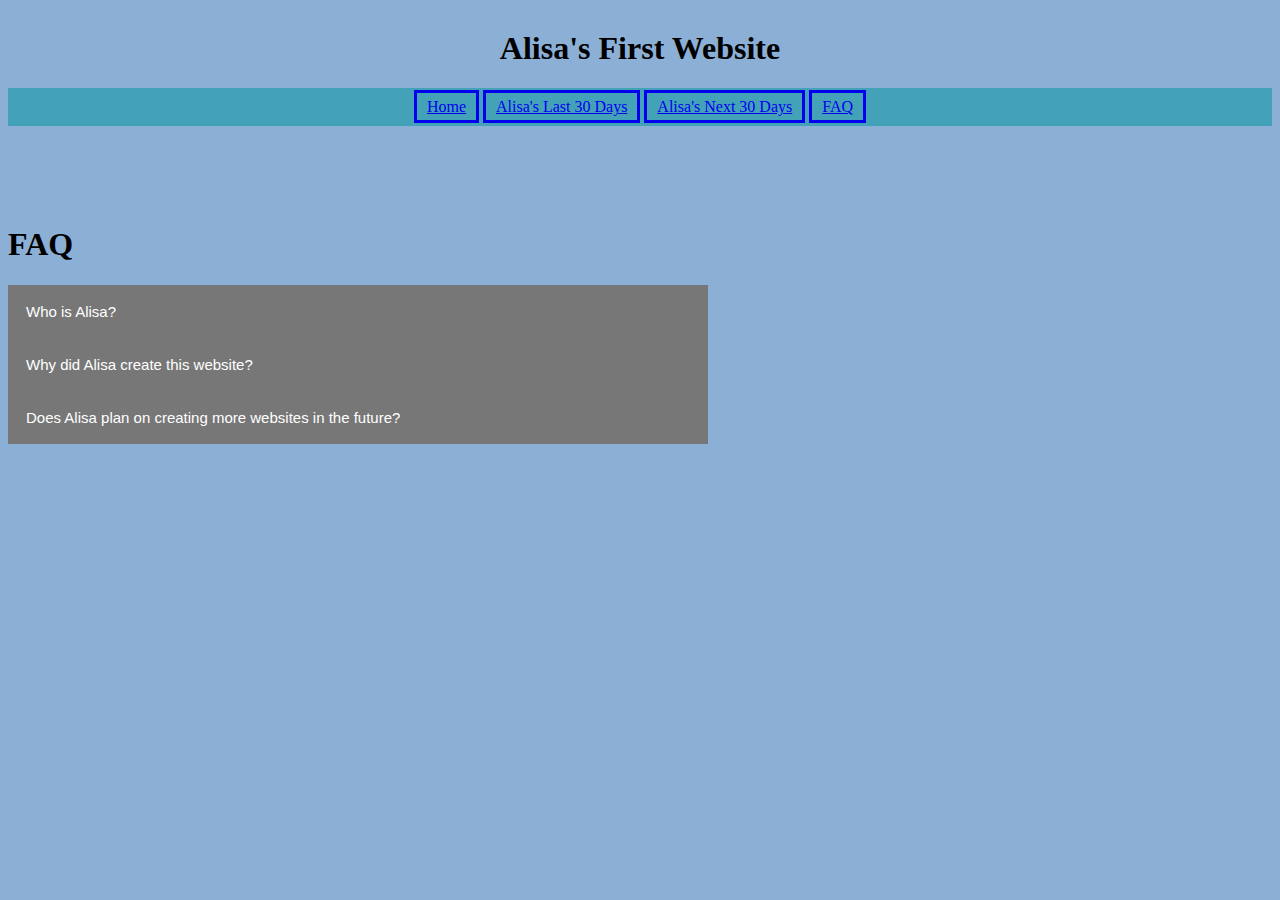
==== faq.html @ 555802e2 "Added comments to files" ====
<!DOCTYPE html>
<html lang="en">
    <head>
        <link rel="stylesheet" href="style.css" />
        <title>Alisa's First Website: FAQ</title>
    </head>
    <body>
        <script src="script.js"></script>
        <header>
            <h1 class="mainH1">Alisa's First Website</h1>
        <nav>
            <!--turn these into buttons-->
            <a class="navLinks" href="index.html">Home</a>
            <a class="navLinks" href="last30days.html">Alisa's Last 30 Days</a>
            <a class="navLinks" href="next30days.html">Alisa's Next 30 Days</a>
            <a class="navLinks" href="faq.html">FAQ</a>
        </nav>        

    </header>

        <h1>FAQ</h1>
        <div id="faqSection">
        <button class="faqHeader">Who is Alisa?</button>
            <div class="faqContent">
                 <p>It's me! Hello! I like to cook, I can ride a bicycle, and I am currently in the process of learning software development.</p>
            </div>
        <button class="faqHeader">Why did Alisa create this website?</button>
            <div class="faqContent">
                 <p>I created this website to showcase all the cool things that I have learned about software development so far. You can find some examples of what I have learned in the Showcase of Things section of this website.</p>
            </div>
        <button class="faqHeader">Does Alisa plan on creating more websites in the future?</button>
            <div class="faqContent">
                 <p>Without a doubt. This masterful website is just the beginning and I plan on creating many more websites to demonstrate my mega cool coding capabilities.</p>
            </div>
            </div>
    <!--Script below is for the collapsible section of the FAQs; whenever I moved it to the script.js file, it would no longer work... so need to figure out why
       <script>
                var coll = document.getElementsByClassName("faqHeader");
                var i;
                
                for (i = 0; i < coll.length; i++) {
                  coll[i].addEventListener("click", function() {
                    this.classList.toggle("active");
                    var content = this.nextElementSibling;
                    if (content.style.maxHeight){
                      content.style.maxHeight = null;
                    } else {
                      content.style.maxHeight = content.scrollHeight + "px";
                    } 
                  });
                }
    </script>
-->
 
    
    </body>
</html>
---- style.css ----
body {
    background: rgb(140, 175, 214);
  }

nav {
    text-align: center;
    display: block;
    margin-bottom: 100px;
    background-color: #44a2b8;
    padding-top: 10px;
    padding-bottom: 10px;
}

.mainH1 {
    text-align: center;
    margin-top: 30px;
}

.navLinks {
    padding-left: 10px;
    padding-right: 10px;
    padding-top: 5px;
    padding-bottom: 5px;
    text-align: center;
    border-style: solid;
}

.navLinks:hover {
    background-color: #555;
}

.faqHeader {
    background-color: #777;
    color: white;
    cursor: pointer;
    padding: 18px;
    width: 100%;
    border: none;
    text-align: left;
    outline: none;
    font-size: 15px
  }
  
  .active, .faqHeader:hover {
    background-color: #555;
  }
  
  .faqContent {
    padding: 0 18px;
    max-height: 0;
    overflow: hidden;
    transition: max-height 0.2s ease-out;
    background-color: transparent;
  }

  #faqSection {
      width: 700px;
  }
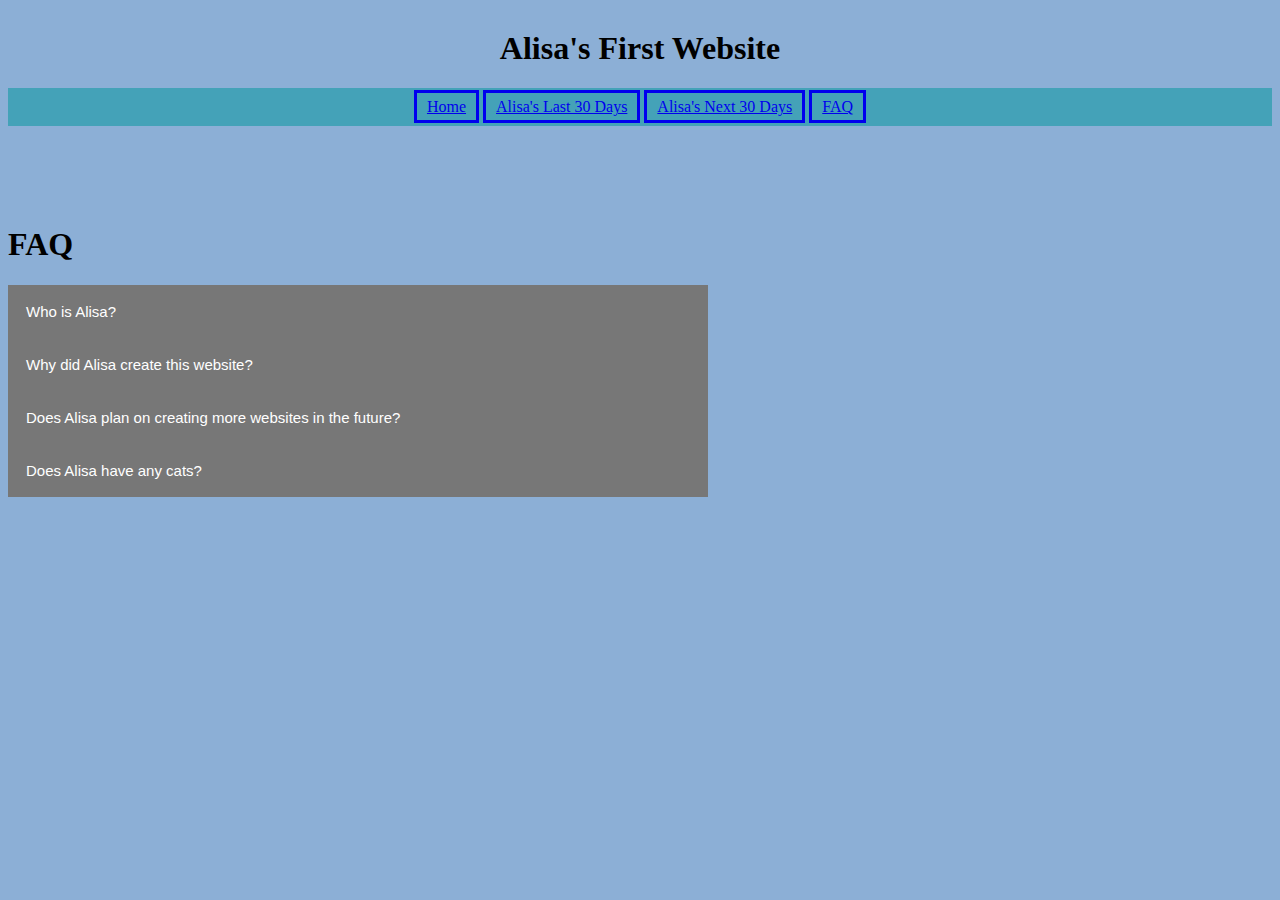
==== commit 8f54bdb7: "Updated index.html and script.js to make them work together" ====
--- a/faq.html
+++ b/faq.html
@@ -5,7 +5,6 @@
         <title>Alisa's First Website: FAQ</title>
     </head>
     <body>
-        <script src="script.js"></script>
         <header>
             <h1 class="mainH1">Alisa's First Website</h1>
         <nav>
@@ -26,32 +25,18 @@
             </div>
         <button class="faqHeader">Why did Alisa create this website?</button>
             <div class="faqContent">
-                 <p>I created this website to showcase all the cool things that I have learned about software development so far. You can find some examples of what I have learned in the Showcase of Things section of this website.</p>
+                 <p>I created this website to showcase all the cool things that I have learned about software development so far. Check out <a href="last30days.html">Alisa's Last 30 Days</a> and <a href="next30days.html">Alisa's Next 30 Days</a> to see what I've been up to and what I have planned next.</p>
             </div>
         <button class="faqHeader">Does Alisa plan on creating more websites in the future?</button>
             <div class="faqContent">
-                 <p>Without a doubt. This masterful website is just the beginning and I plan on creating many more websites to demonstrate my mega cool coding capabilities.</p>
+                 <p>Without a doubt. This masterful website is just the beginning and I plan on creating many more websites to demonstrate the coding capabilities that I will acquire in the future.</p>
             </div>
+        <button class="faqHeader">Does Alisa have any cats?</button>
+            <div class="faqContent">
+                 <p>Yes, several.</p>
             </div>
-    <!--Script below is for the collapsible section of the FAQs; whenever I moved it to the script.js file, it would no longer work... so need to figure out why
-       <script>
-                var coll = document.getElementsByClassName("faqHeader");
-                var i;
-                
-                for (i = 0; i < coll.length; i++) {
-                  coll[i].addEventListener("click", function() {
-                    this.classList.toggle("active");
-                    var content = this.nextElementSibling;
-                    if (content.style.maxHeight){
-                      content.style.maxHeight = null;
-                    } else {
-                      content.style.maxHeight = content.scrollHeight + "px";
-                    } 
-                  });
-                }
-    </script>
--->
+        </div>
  
-    
+<script src="script.js"></script>
     </body>
 </html>
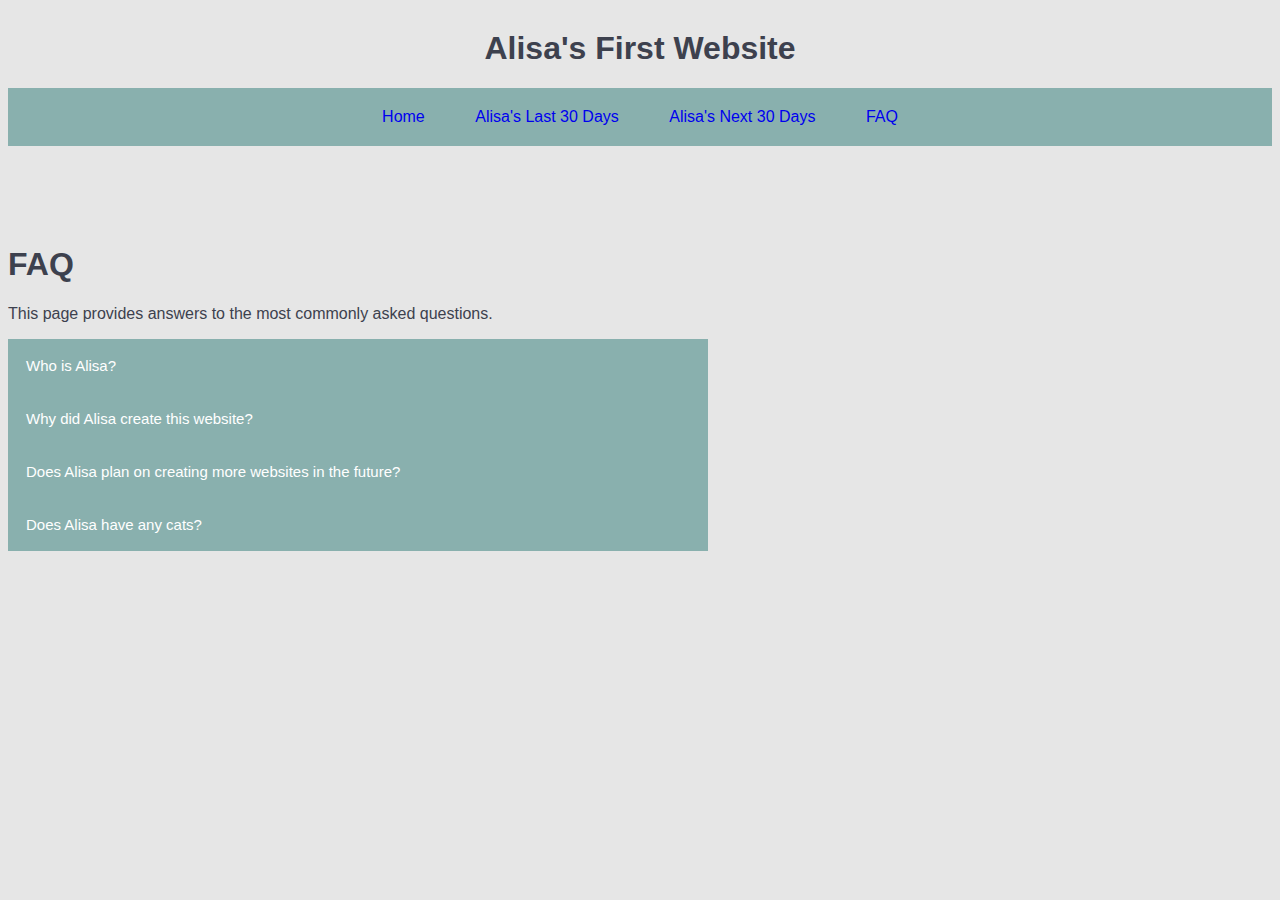
==== commit d9e867b0: "Updated colors and cleaned up some text" ====
--- a/faq.html
+++ b/faq.html
@@ -19,13 +19,14 @@
 
         <h1>FAQ</h1>
         <div id="faqSection">
+            <p>This page provides answers to the most commonly asked questions.</p>
         <button class="faqHeader">Who is Alisa?</button>
             <div class="faqContent">
                  <p>It's me! Hello! I like to cook, I can ride a bicycle, and I am currently in the process of learning software development.</p>
             </div>
         <button class="faqHeader">Why did Alisa create this website?</button>
             <div class="faqContent">
-                 <p>I created this website to showcase all the cool things that I have learned about software development so far. Check out <a href="last30days.html">Alisa's Last 30 Days</a> and <a href="next30days.html">Alisa's Next 30 Days</a> to see what I've been up to and what I have planned next.</p>
+                 <p>I created this website to showcase all the cool things that I have learned about software development so far. </p>
             </div>
         <button class="faqHeader">Does Alisa plan on creating more websites in the future?</button>
             <div class="faqContent">
--- a/style.css
+++ b/style.css
@@ -1,14 +1,17 @@
 body {
-    background: rgb(140, 175, 214);
+    background: #e6e6e6;
+    color: #3d414e;
+    font-family: Arial, Helvetica, sans-serif;
   }
 
 nav {
     text-align: center;
     display: block;
     margin-bottom: 100px;
-    background-color: #44a2b8;
-    padding-top: 10px;
-    padding-bottom: 10px;
+    background-color: #89B0AE;
+    padding-top: 20px;
+    padding-bottom: 20px;
+    border: 1px;
 }
 
 .mainH1 {
@@ -19,18 +22,26 @@
 .navLinks {
     padding-left: 10px;
     padding-right: 10px;
-    padding-top: 5px;
-    padding-bottom: 5px;
+    padding-top: 17px;
+    padding-bottom: 17px;
+    margin: 10px;
     text-align: center;
     border-style: solid;
+    border-color: transparent;
+    text-decoration: none;
 }
 
 .navLinks:hover {
-    background-color: #555;
+    background-color: #9ec4c0;
+}
+
+.navLinks:visited {
+    text-decoration: none;
+    color: #3d414e;
 }
 
 .faqHeader {
-    background-color: #777;
+    background-color: #89B0AE;
     color: white;
     cursor: pointer;
     padding: 18px;
@@ -38,11 +49,12 @@
     border: none;
     text-align: left;
     outline: none;
-    font-size: 15px
+    font-family: Arial, Helvetica, sans-serif;
+    font-size: 15px;
   }
   
   .active, .faqHeader:hover {
-    background-color: #555;
+    background-color: #9ec4c0;
   }
   
   .faqContent {
@@ -51,6 +63,8 @@
     overflow: hidden;
     transition: max-height 0.2s ease-out;
     background-color: transparent;
+    font-family: Arial, Helvetica, sans-serif;
+    font-size: 15px;
   }
 
   #faqSection {
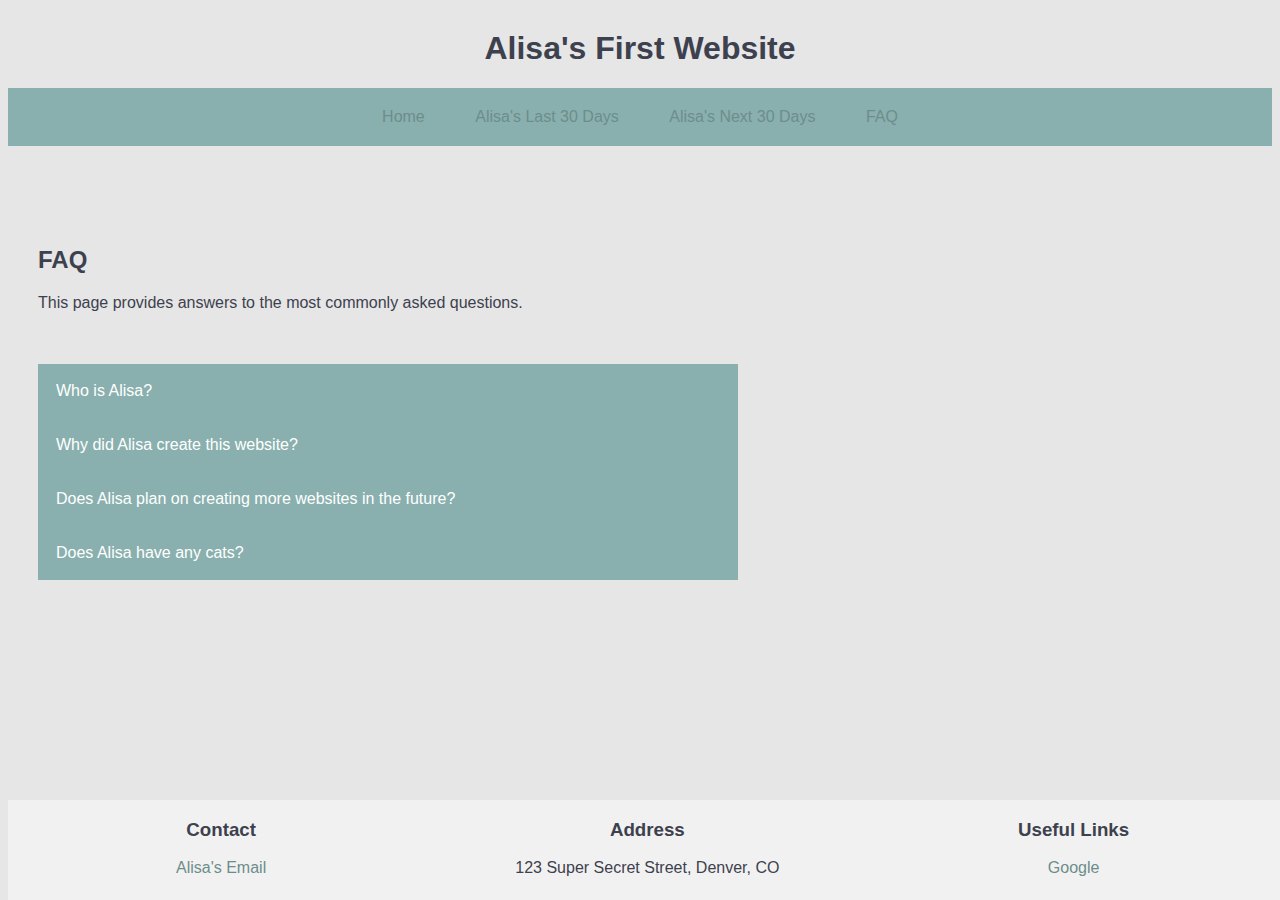
==== commit 216cb22f: "Added footer and updated styling" ====
--- a/faq.html
+++ b/faq.html
@@ -16,10 +16,11 @@
         </nav>        
 
     </header>
-
-        <h1>FAQ</h1>
+<section class="pageContent">
+        <h2>FAQ</h2>
         <div id="faqSection">
             <p>This page provides answers to the most commonly asked questions.</p>
+            <br><br>
         <button class="faqHeader">Who is Alisa?</button>
             <div class="faqContent">
                  <p>It's me! Hello! I like to cook, I can ride a bicycle, and I am currently in the process of learning software development.</p>
@@ -37,7 +38,25 @@
                  <p>Yes, several.</p>
             </div>
         </div>
- 
+    </section>
+
+    <section id="footer">
+        <div class="footerBoxes">
+            <h3>Contact</h3>
+            <a href="mailto:alisa.gezalova@gmail.com">Alisa's Email</a>
+        </div>
+
+        <div class="footerBoxes">
+            <h3>Address</h3>
+            <p>123 Super Secret Street, Denver, CO</p>
+        </div>
+        
+        <div class="footerBoxes">
+            <h3>Useful Links</h3>
+            <a href="https://www.google.com/">Google</a>
+        </div>
+
+</section>
 <script src="script.js"></script>
     </body>
 </html>
--- a/style.css
+++ b/style.css
@@ -2,7 +2,19 @@
     background: #e6e6e6;
     color: #3d414e;
     font-family: Arial, Helvetica, sans-serif;
+    height: 100%;
   }
+
+a {
+    text-decoration: none;
+    color: #6d8d8b;
+}
+
+
+.mainH1 {
+    text-align: center;
+    margin-top: 30px;
+}
 
 nav {
     text-align: center;
@@ -12,11 +24,6 @@
     padding-top: 20px;
     padding-bottom: 20px;
     border: 1px;
-}
-
-.mainH1 {
-    text-align: center;
-    margin-top: 30px;
 }
 
 .navLinks {
@@ -50,13 +57,19 @@
     text-align: left;
     outline: none;
     font-family: Arial, Helvetica, sans-serif;
-    font-size: 15px;
+    font-size: 16px;
   }
   
   .active, .faqHeader:hover {
     background-color: #9ec4c0;
   }
   
+.pageContent {
+    display: block;
+    width: 75%;
+    margin-left: 30px;
+}
+
   .faqContent {
     padding: 0 18px;
     max-height: 0;
@@ -69,4 +82,23 @@
 
   #faqSection {
       width: 700px;
-  }+  }
+
+#footer {
+    position: fixed;
+    bottom: 0px;
+    width: 100%;
+}
+
+  .footerBoxes {
+      float: left;
+      text-align: center;
+      width: 33.3%;
+      margin-left: auto;
+      margin-right: auto;
+      height: 100px;
+      background: #f2f1f1;
+      
+  }
+
+  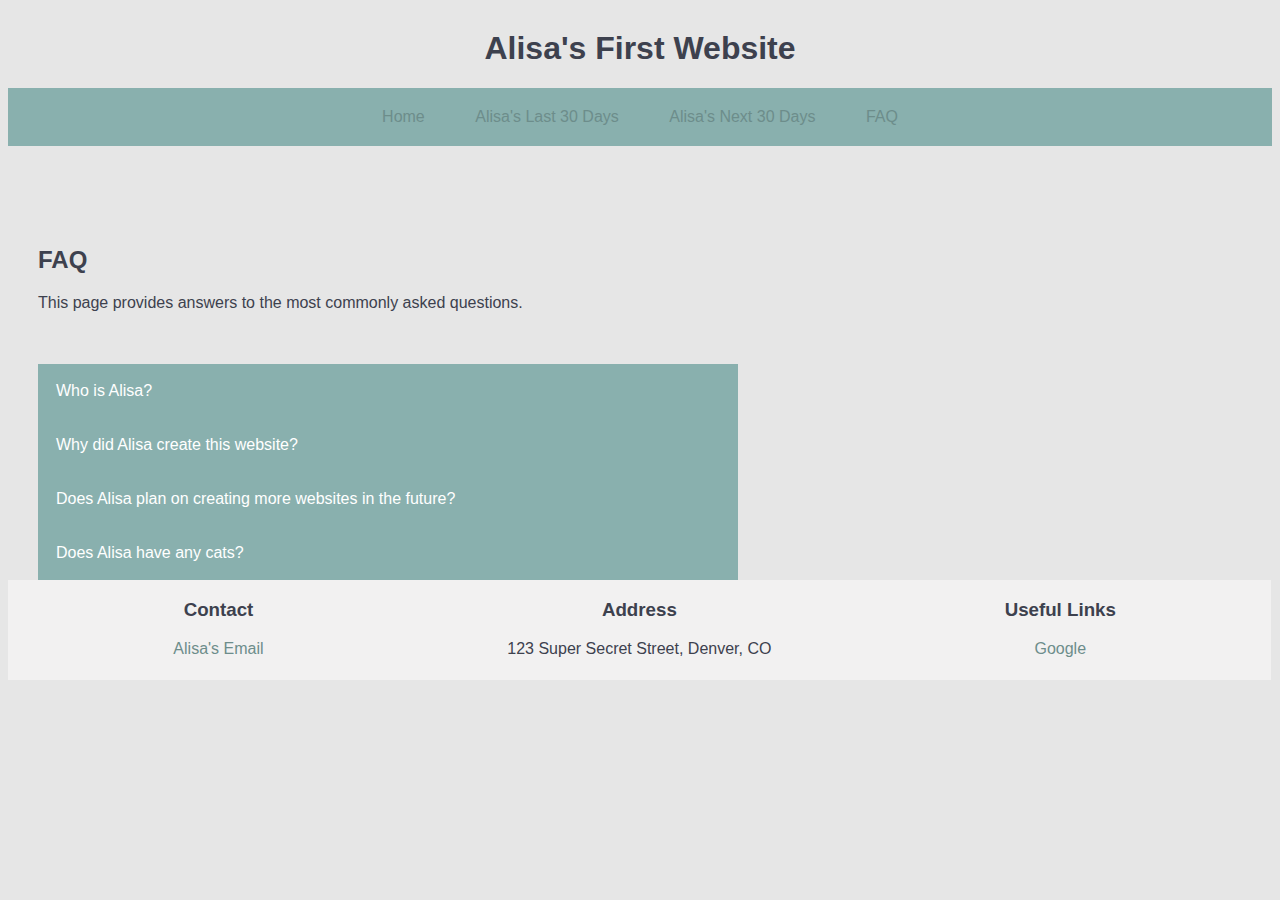
==== commit d6731468: "Footer updates" ====
--- a/faq.html
+++ b/faq.html
@@ -40,6 +40,16 @@
         </div>
     </section>
 
+    <!-- <section> 
+        <p>Lorem ipsum dolor sit amet, consectetur adipisicing elit. Quae, perferendis nisi nihil debitis aspernatur doloribus quam eveniet quibusdam tempora esse! Repudiandae, assumenda, debitis doloribus ea eius ab at quae totam. Lorem ipsum dolor sit amet, consectetur adipisicing elit. Asperiores, inventore aliquid ipsam debitis nulla vitae omnis nemo quisquam? Obcaecati dolor ipsum distinctio reprehenderit aliquid autem ea vel provident voluptas nisi.
+    
+        Lorem ipsum dolor sit amet, consectetur adipisicing elit. Ipsa, natus, nobis, tempore recusandae culpa deleniti dignissimos laborum perspiciatis exercitationem obcaecati dolores unde eveniet eius debitis perferendis provident porro. Ipsum, placeat.Lorem ipsum dolor sit amet, consectetur adipisicing elit. Quae, perferendis nisi nihil debitis aspernatur doloribus quam eveniet quibusdam tempora esse! Repudiandae, assumenda, debitis doloribus ea eius ab at quae totam. Lorem ipsum dolor sit amet, consectetur adipisicing elit. Asperiores, inventore aliquid ipsam debitis nulla vitae omnis nemo quisquam? Obcaecati dolor ipsum distinctio reprehenderit aliquid autem ea vel provident voluptas nisi.
+    
+        Lorem ipsum dolor sit amet, consectetur adipisicing elit. Ipsa, natus, nobis, tempore recusandae culpa deleniti dignissimos laborum perspiciatis exercitationem obcaecati dolores unde eveniet eius debitis perferendis provident porro. Ipsum, placeat.Lorem ipsum dolor sit amet, consectetur adipisicing elit. Quae, perferendis nisi nihil debitis aspernatur doloribus quam eveniet quibusdam tempora esse! Repudiandae, assumenda, debitis doloribus ea eius ab at quae totam. Lorem ipsum dolor sit amet, consectetur adipisicing elit. Asperiores, inventore aliquid ipsam debitis nulla vitae omnis nemo quisquam? Obcaecati dolor ipsum distinctio reprehenderit aliquid autem ea vel provident voluptas nisi.
+    
+        Lorem ipsum dolor sit amet, consectetur adipisicing elit. Ipsa, natus, nobis, tempore recusandae culpa deleniti dignissimos laborum perspiciatis exercitationem obcaecati dolores unde eveniet eius debitis perferendis provident porro. Ipsum, placeat.
+    </p></section> -->
+
     <section id="footer">
         <div class="footerBoxes">
             <h3>Contact</h3>
@@ -55,8 +65,10 @@
             <h3>Useful Links</h3>
             <a href="https://www.google.com/">Google</a>
         </div>
+</section>
 
-</section>
+
+
 <script src="script.js"></script>
     </body>
 </html>
--- a/style.css
+++ b/style.css
@@ -2,7 +2,7 @@
     background: #e6e6e6;
     color: #3d414e;
     font-family: Arial, Helvetica, sans-serif;
-    height: 100%;
+    overflow: scroll;
   }
 
 a {
@@ -85,7 +85,7 @@
   }
 
 #footer {
-    position: fixed;
+    /* position: fixed; */
     bottom: 0px;
     width: 100%;
 }
@@ -101,4 +101,5 @@
       
   }
 
+
   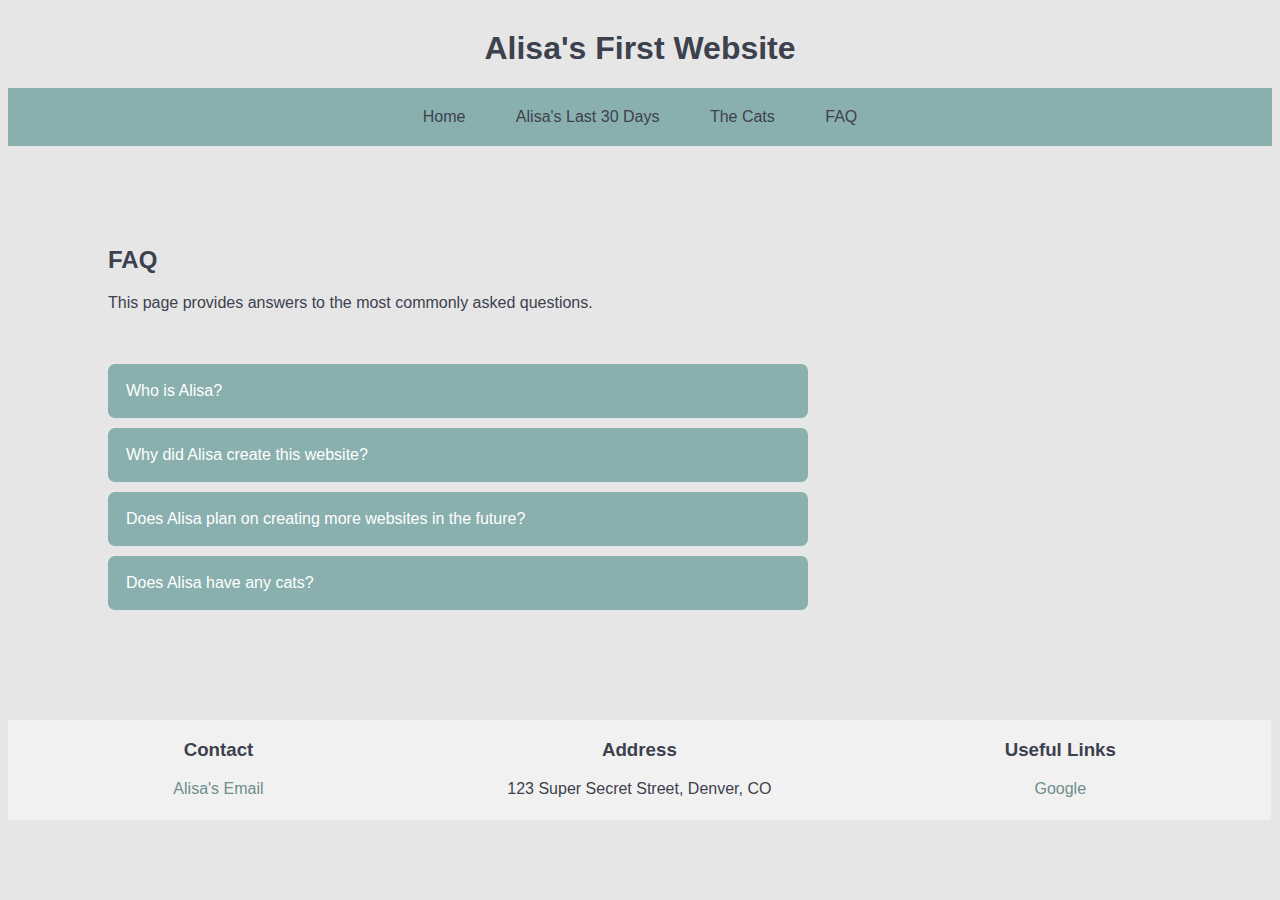
==== commit 3aa5b44e: "Added images and updated some pages" ====
--- a/faq.html
+++ b/faq.html
@@ -8,15 +8,14 @@
         <header>
             <h1 class="mainH1">Alisa's First Website</h1>
         <nav>
-            <!--turn these into buttons-->
             <a class="navLinks" href="index.html">Home</a>
             <a class="navLinks" href="last30days.html">Alisa's Last 30 Days</a>
-            <a class="navLinks" href="next30days.html">Alisa's Next 30 Days</a>
+            <a class="navLinks" href="thecats.html">The Cats</a>
             <a class="navLinks" href="faq.html">FAQ</a>
         </nav>        
 
     </header>
-<section class="pageContent">
+<section class="pageContent" style="padding-bottom: 100px";>
         <h2>FAQ</h2>
         <div id="faqSection">
             <p>This page provides answers to the most commonly asked questions.</p>
@@ -27,7 +26,7 @@
             </div>
         <button class="faqHeader">Why did Alisa create this website?</button>
             <div class="faqContent">
-                 <p>I created this website to showcase all the cool things that I have learned about software development so far. </p>
+                 <p>I created this website to showcase all the cool things that I have learned about software development so far. You can find more information on the things that I've learned on the following page: <a href="last30days.html">Alisa's Last 30 Days</a>.</p>
             </div>
         <button class="faqHeader">Does Alisa plan on creating more websites in the future?</button>
             <div class="faqContent">
@@ -35,7 +34,7 @@
             </div>
         <button class="faqHeader">Does Alisa have any cats?</button>
             <div class="faqContent">
-                 <p>Yes, several.</p>
+                 <p>Yes, several. You can find information about the cats on the following page: <a href="thecats.html">The Cats</a>.</p>
             </div>
         </div>
     </section>
@@ -53,7 +52,7 @@
     <section id="footer">
         <div class="footerBoxes">
             <h3>Contact</h3>
-            <a href="mailto:alisa.gezalova@gmail.com">Alisa's Email</a>
+            <a class="footerLink" href="mailto:alisa.gezalova@gmail.com">Alisa's Email</a>
         </div>
 
         <div class="footerBoxes">
@@ -63,7 +62,7 @@
         
         <div class="footerBoxes">
             <h3>Useful Links</h3>
-            <a href="https://www.google.com/">Google</a>
+            <a class="footerLink" href="https://www.google.com/">Google</a>
         </div>
 </section>
 
--- a/style.css
+++ b/style.css
@@ -7,9 +7,32 @@
 
 a {
     text-decoration: none;
-    color: #6d8d8b;
+    color: #5d8684;
 }
 
+button {
+    background-color: #89B0AE;
+    color: white;
+    padding: 15px 20px;
+    width: auto;
+    text-align: center;
+    font-family: Arial, Helvetica, sans-serif;
+    font-size: 16px;
+    border-radius: 7px;
+    /* border: 2px solid #5d8684; */
+    border: none;
+    transition-duration: 0.4s;
+    cursor: pointer;
+}
+
+button:hover {
+    background-color: #9ec4c0;
+}
+
+a:visited {
+    text-decoration: none;
+    color: #5d8684;
+}
 
 .mainH1 {
     text-align: center;
@@ -36,6 +59,7 @@
     border-style: solid;
     border-color: transparent;
     text-decoration: none;
+    color: #3d414e;
 }
 
 .navLinks:hover {
@@ -45,6 +69,12 @@
 .navLinks:visited {
     text-decoration: none;
     color: #3d414e;
+}
+
+.pageContent {
+    display: block;
+    width: 75%;
+    margin-left: 100px;
 }
 
 .faqHeader {
@@ -64,14 +94,10 @@
     background-color: #9ec4c0;
   }
   
-.pageContent {
-    display: block;
-    width: 75%;
-    margin-left: 30px;
-}
 
   .faqContent {
     padding: 0 18px;
+    padding-bottom: 10px;
     max-height: 0;
     overflow: hidden;
     transition: max-height 0.2s ease-out;
@@ -86,6 +112,7 @@
 
 #footer {
     /* position: fixed; */
+    padding-top: auto;
     bottom: 0px;
     width: 100%;
 }
@@ -101,5 +128,8 @@
       
   }
 
-
+  .footerLink {
+    text-decoration: none;
+    color: #6d8d8b;
+}
   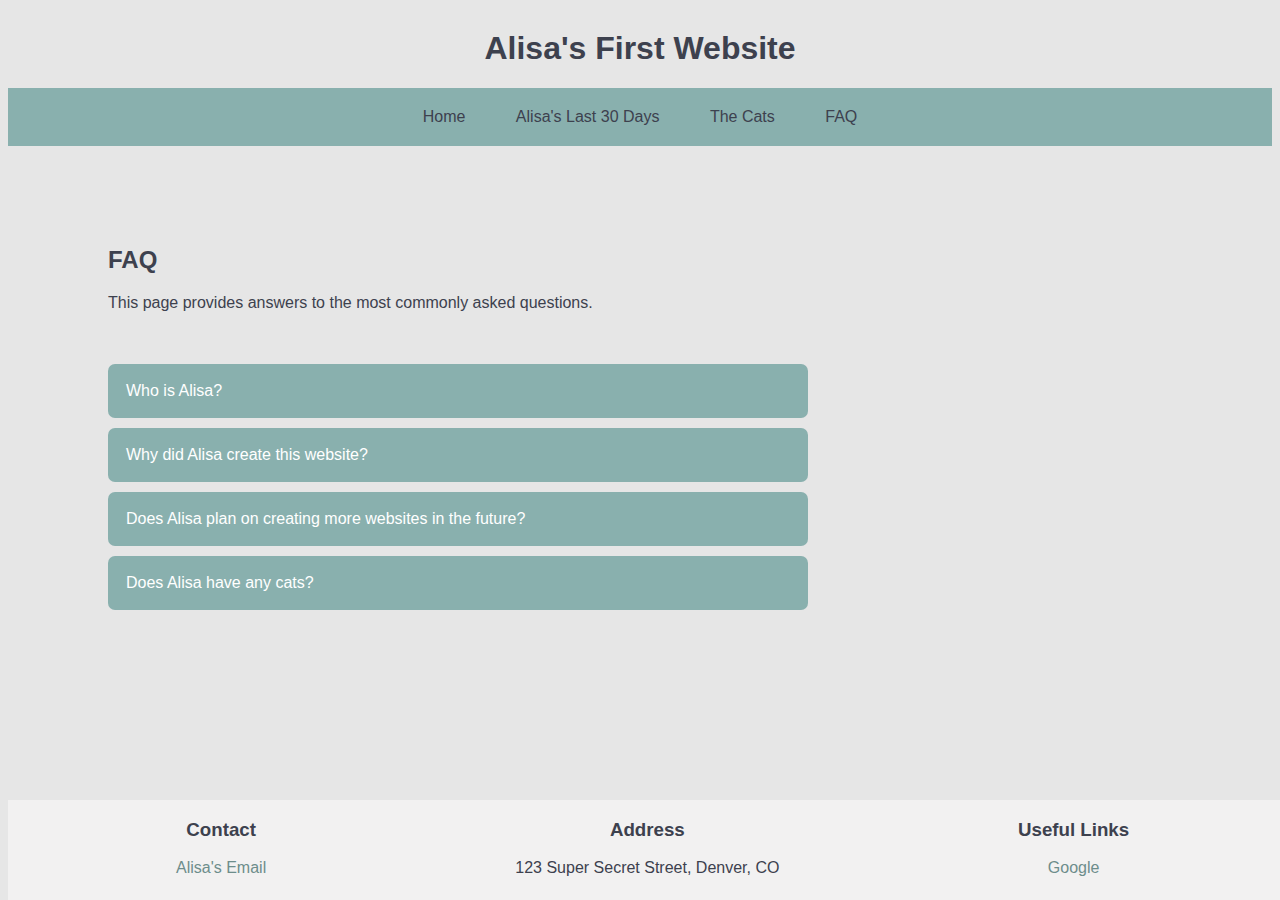
==== commit 705e9ee9: "More updates" ====
--- a/faq.html
+++ b/faq.html
@@ -5,6 +5,7 @@
         <title>Alisa's First Website: FAQ</title>
     </head>
     <body>
+        <meta name="viewport" content="width=device-width, initial-scale=1.0">
         <header>
             <h1 class="mainH1">Alisa's First Website</h1>
         <nav>
@@ -39,16 +40,6 @@
         </div>
     </section>
 
-    <!-- <section> 
-        <p>Lorem ipsum dolor sit amet, consectetur adipisicing elit. Quae, perferendis nisi nihil debitis aspernatur doloribus quam eveniet quibusdam tempora esse! Repudiandae, assumenda, debitis doloribus ea eius ab at quae totam. Lorem ipsum dolor sit amet, consectetur adipisicing elit. Asperiores, inventore aliquid ipsam debitis nulla vitae omnis nemo quisquam? Obcaecati dolor ipsum distinctio reprehenderit aliquid autem ea vel provident voluptas nisi.
-    
-        Lorem ipsum dolor sit amet, consectetur adipisicing elit. Ipsa, natus, nobis, tempore recusandae culpa deleniti dignissimos laborum perspiciatis exercitationem obcaecati dolores unde eveniet eius debitis perferendis provident porro. Ipsum, placeat.Lorem ipsum dolor sit amet, consectetur adipisicing elit. Quae, perferendis nisi nihil debitis aspernatur doloribus quam eveniet quibusdam tempora esse! Repudiandae, assumenda, debitis doloribus ea eius ab at quae totam. Lorem ipsum dolor sit amet, consectetur adipisicing elit. Asperiores, inventore aliquid ipsam debitis nulla vitae omnis nemo quisquam? Obcaecati dolor ipsum distinctio reprehenderit aliquid autem ea vel provident voluptas nisi.
-    
-        Lorem ipsum dolor sit amet, consectetur adipisicing elit. Ipsa, natus, nobis, tempore recusandae culpa deleniti dignissimos laborum perspiciatis exercitationem obcaecati dolores unde eveniet eius debitis perferendis provident porro. Ipsum, placeat.Lorem ipsum dolor sit amet, consectetur adipisicing elit. Quae, perferendis nisi nihil debitis aspernatur doloribus quam eveniet quibusdam tempora esse! Repudiandae, assumenda, debitis doloribus ea eius ab at quae totam. Lorem ipsum dolor sit amet, consectetur adipisicing elit. Asperiores, inventore aliquid ipsam debitis nulla vitae omnis nemo quisquam? Obcaecati dolor ipsum distinctio reprehenderit aliquid autem ea vel provident voluptas nisi.
-    
-        Lorem ipsum dolor sit amet, consectetur adipisicing elit. Ipsa, natus, nobis, tempore recusandae culpa deleniti dignissimos laborum perspiciatis exercitationem obcaecati dolores unde eveniet eius debitis perferendis provident porro. Ipsum, placeat.
-    </p></section> -->
-
     <section id="footer">
         <div class="footerBoxes">
             <h3>Contact</h3>
--- a/style.css
+++ b/style.css
@@ -111,7 +111,7 @@
   }
 
 #footer {
-    /* position: fixed; */
+    position: fixed;
     padding-top: auto;
     bottom: 0px;
     width: 100%;
